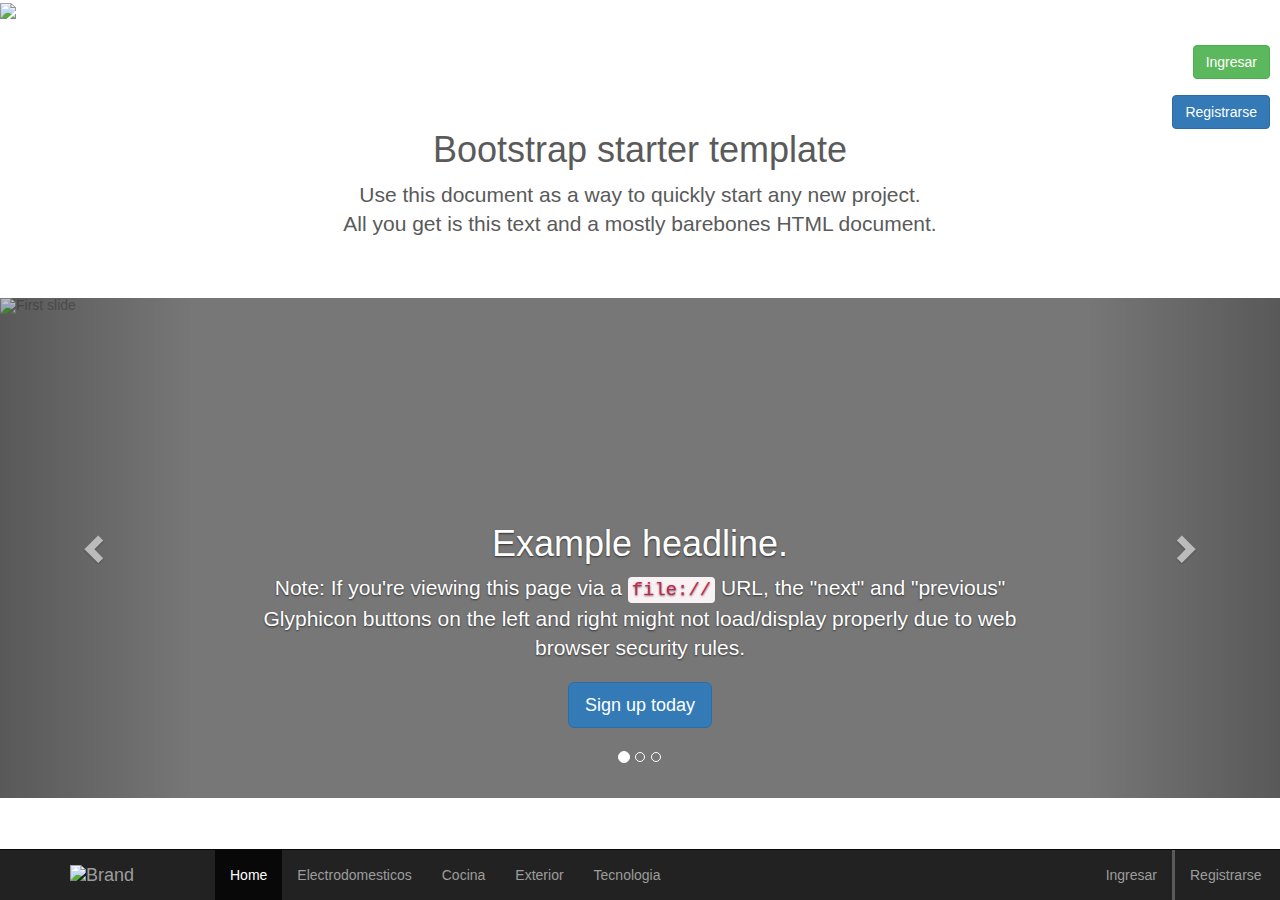
==== docs/examples/starter-template/los3hermanos.html @ 1ada2219 "backup http" ====
<!DOCTYPE html>
<html lang="en">
  <head>

         


    <meta charset="utf-8">
    <meta http-equiv="X-UA-Compatible" content="IE=edge">
    <meta name="viewport" content="width=device-width, initial-scale=1">
    <!-- The above 3 meta tags *must* come first in the head; any other head content must come *after* these tags -->
    <meta name="description" content="">
    <meta name="author" content="">
    <link rel="icon" href="../../favicon.ico">

    <title>Starter Template for Bootstrap</title>

    <!-- Bootstrap core CSS -->
    <link href="../../dist/css/bootstrap.min.css" rel="stylesheet">

    <!-- Custom styles for this template -->
    <link href="los3hermanos.css" rel="stylesheet">
	<link href="../../dist/css/bootstrap.min.css" rel="stylesheet">

    <!-- Just for debugging purposes. Don't actually copy these 2 lines! -->
    <!--[if lt IE 9]><script src="../../assets/js/ie8-responsive-file-warning.js"></script><![endif]-->
    <script src="../../assets/js/ie-emulation-modes-warning.js"></script>

    <!-- HTML5 shim and Respond.js for IE8 support of HTML5 elements and media queries -->
    <!--[if lt IE 9]>
      <script src="https://oss.maxcdn.com/html5shiv/3.7.2/html5shiv.min.js"></script>
      <script src="https://oss.maxcdn.com/respond/1.4.2/respond.min.js"></script>
    <![endif]-->
	<link href="carousel.css" rel="stylesheet">
  </head>

  <body>
	
	
<!--	<div style="position: relative; left: 0; top: 0;"> -->
<!--	<div class="container"> -->
	<img src="/home/alumno/Descargas/bootstrap-3.3.5/docs/examples/Fotos/Banner2.jpg" style="position: relative; top: -50px; left: 0;" width="100%"/>
	<button type="button" class="btn btn-success" style="position: absolute; top: 45px; right:10px;">Ingresar</button>
	<button type="button" class="btn btn-primary" style="position: absolute; top: 95px; right:10px;">Registrarse</button>
<!--	</div> -->
<!--	<img src="/home/alumno/Descargas/bootstrap-3.3.5/docs/examples/Fotos/logo3.png" style="position: absolute; top: 30px; left: 70px;"/> -->
<!--	</div> -->
<!--
	<div class="banner">
	<IMG src="/home/alumno/Descargas/bootstrap-3.3.5/docs/examples/Fotos/Banner2.jpg" width="100%" height="100%" align="top">
	</div>
-->	
<!--Barra de menus-->
	<div class="container">

	</div>
    <nav class="navbar navbar-inverse navbar-fixed-bottom">
      <div class="container">
        <div class="navbar-header">
          <button type="button" class="navbar-toggle collapsed" data-toggle="collapse" data-target="#navbar" aria-expanded="false" aria-controls="navbar">
            <span class="sr-only">Toggle navigation</span>
            <span class="icon-bar"></span>
            <span class="icon-bar"></span>
            <span class="icon-bar"></span>
          </button>
          <a class="navbar-brand" href="#"><img alt="Brand" src="/home/alumno/Descargas/bootstrap-3.3.5/docs/examples/Fotos/logo3.png" width="130px"></a>
        </div>
        <div id="navbar" class="collapse navbar-collapse">
          <ul class="nav navbar-nav">
            <li class="active"><a href="#">Home</a></li>
            <li><a href="#about">Electrodomesticos</a></li>
            <li><a href="#contact">Cocina</a></li>
			<li><a href="#contact">Exterior</a></li>
			<li><a href="#contact">Tecnologia</a></li>
          </ul>
		<ul class="nav navbar-nav navbar-right">
        <li style="border-right:solid;1px;"><a href="#">Ingresar</a></li>
		<li style="width:50px"><a href="#">Registrarse</a></li>
      </ul>
        </div><!--/.nav-collapse -->
      </div>
    </nav>

    <div class="container">

      <div class="starter-template">
        <h1>Bootstrap starter template</h1>
        <p class="lead">Use this document as a way to quickly start any new project.<br> All you get is this text and a mostly barebones HTML document.</p>
      </div>

    </div><!-- /.container -->

<!--Aca defino el tamaño de las flechas del carrusel-->
<div id="myCarousel" class="carousel slide" data-ride="carousel"><!--  style="width: 1000px; height: 300px;">-->
      <!-- Indicators -->
      <ol class="carousel-indicators" >
        <li data-target="#myCarousel" data-slide-to="0" class="active"></li>
        <li data-target="#myCarousel" data-slide-to="1"></li>
        <li data-target="#myCarousel" data-slide-to="2"></li>
      </ol>
<!--Esto es el contenedor en si del carrusel, osea, es la "caja gris", por eso defino un tamaño aca-->
      <div class="carousel-inner" role="listbox"> <!-- style="width: 1000px; height: 250px;">-->
        <div class="item active"  >
		  <img class="img-responsive center-block" class="first-slide" src="/home/alumno/Descargas/bootstrap-3.3.5/docs/examples/Fotos/oferta2.jpg" alt="First slide"  >
<!--          <img class="first-slide" src="[data-uri]" alt="First slide">
-->
          <div class="container">
            <div class="carousel-caption">
              <h1>Example headline.</h1>
              <p>Note: If you're viewing this page via a <code>file://</code> URL, the "next" and "previous" Glyphicon buttons on the left and right might not load/display properly due to web browser security rules.</p>
              <p><a class="btn btn-lg btn-primary" href="#" role="button">Sign up today</a></p>
            </div>
          </div>
        </div>
        <div class="item">
          <img class="second-slide" src="/home/alumno/Descargas/bootstrap-3.3.5/docs/examples/Fotos/oferta3.jpg" alt="Second slide">
          <div class="container">
            <div class="carousel-caption">
              <h1>Another example headline.</h1>
              <p>Cras justo odio, dapibus ac facilisis in, egestas eget quam. Donec id elit non mi porta gravida at eget metus. Nullam id dolor id nibh ultricies vehicula ut id elit.</p>
              <p><a class="btn btn-lg btn-primary" href="#" role="button">Learn more</a></p>
            </div>
          </div>
        </div>
        <div class="item">
          <img class="third-slide" src="/home/alumno/Descargas/bootstrap-3.3.5/docs/examples/Fotos/oferta4.jpg" alt="Third slide">
          <div class="container">
            <div class="carousel-caption">
              <h1>One more for good measure.</h1>
              <p>Cras justo odio, dapibus ac facilisis in, egestas eget quam. Donec id elit non mi porta gravida at eget metus. Nullam id dolor id nibh ultricies vehicula ut id elit.</p>
              <p><a class="btn btn-lg btn-primary" href="#" role="button">Browse gallery</a></p>
            </div>
          </div>
        </div>
      </div>
      <a class="left carousel-control" href="#myCarousel" role="button" data-slide="prev">
        <span class="glyphicon glyphicon-chevron-left" aria-hidden="true"></span>
        <span class="sr-only">Previous</span>
      </a>
      <a class="right carousel-control" href="#myCarousel" role="button" data-slide="next">
        <span class="glyphicon glyphicon-chevron-right" aria-hidden="true"></span>
        <span class="sr-only">Next</span>
      </a>
    </div>

    <!-- Bootstrap core JavaScript
    ================================================== -->
    <!-- Placed at the end of the document so the pages load faster -->
    <script src="https://ajax.googleapis.com/ajax/libs/jquery/1.11.3/jquery.min.js"></script>
    <script src="../../dist/js/bootstrap.min.js"></script>
    <!-- IE10 viewport hack for Surface/desktop Windows 8 bug -->
    <script src="../../assets/js/ie10-viewport-bug-workaround.js"></script>
  </body>
</html>
---- docs/examples/starter-template/los3hermanos.css ----
body {
  padding-top: 50px;
}
.starter-template {
  padding: 40px 15px;
  text-align: center;
}
---- docs/examples/starter-template/carousel.css ----
/* GLOBAL STYLES
-------------------------------------------------- */
/* Padding below the footer and lighter body text */

body {
  padding-bottom: 40px;
  color: #5a5a5a;
}


/* CUSTOMIZE THE NAVBAR
-------------------------------------------------- */

/* Special class on .container surrounding .navbar, used for positioning it into place. */
.navbar-wrapper {
  position: absolute;
  top: 0;
  right: 0;
  left: 0;
  z-index: 20;
}

/* Flip around the padding for proper display in narrow viewports */
.navbar-wrapper > .container {
  padding-right: 0;
  padding-left: 0;
}
.navbar-wrapper .navbar {
  padding-right: 15px;
  padding-left: 15px;
}
.navbar-wrapper .navbar .container {
  width: auto;
}


/* CUSTOMIZE THE CAROUSEL
-------------------------------------------------- */

/* Carousel base class */
.carousel {
  height: 500px;
  margin-bottom: 60px;
}
/* Since positioning the image, we need to help out the caption */
.carousel-caption {
  z-index: 10;
}

/* Declare heights because of positioning of img element */
.carousel .item {
  height: 500px;
  background-color: #777;
}
.carousel-inner > .item > img {
  position: absolute;
  top: 0;
  left: 0;
  min-width: 100%;
  height: 500px;
}


/* MARKETING CONTENT
-------------------------------------------------- */

/* Center align the text within the three columns below the carousel */
.marketing .col-lg-4 {
  margin-bottom: 20px;
  text-align: center;
}
.marketing h2 {
  font-weight: normal;
}
.marketing .col-lg-4 p {
  margin-right: 10px;
  margin-left: 10px;
}


/* Featurettes
------------------------- */

.featurette-divider {
  margin: 80px 0; /* Space out the Bootstrap <hr> more */
}

/* Thin out the marketing headings */
.featurette-heading {
  font-weight: 300;
  line-height: 1;
  letter-spacing: -1px;
}


/* RESPONSIVE CSS
-------------------------------------------------- */

@media (min-width: 768px) {
  /* Navbar positioning foo */
  .navbar-wrapper {
    margin-top: 20px;
  }
  .navbar-wrapper .container {
    padding-right: 15px;
    padding-left: 15px;
  }
  .navbar-wrapper .navbar {
    padding-right: 0;
    padding-left: 0;
  }

  /* The navbar becomes detached from the top, so we round the corners */
  .navbar-wrapper .navbar {
    border-radius: 4px;
  }

  /* Bump up size of carousel content */
  .carousel-caption p {
    margin-bottom: 20px;
    font-size: 21px;
    line-height: 1.4;
  }

  .featurette-heading {
    font-size: 50px;
  }
}

@media (min-width: 992px) {
  .featurette-heading {
    margin-top: 120px;
  }
}
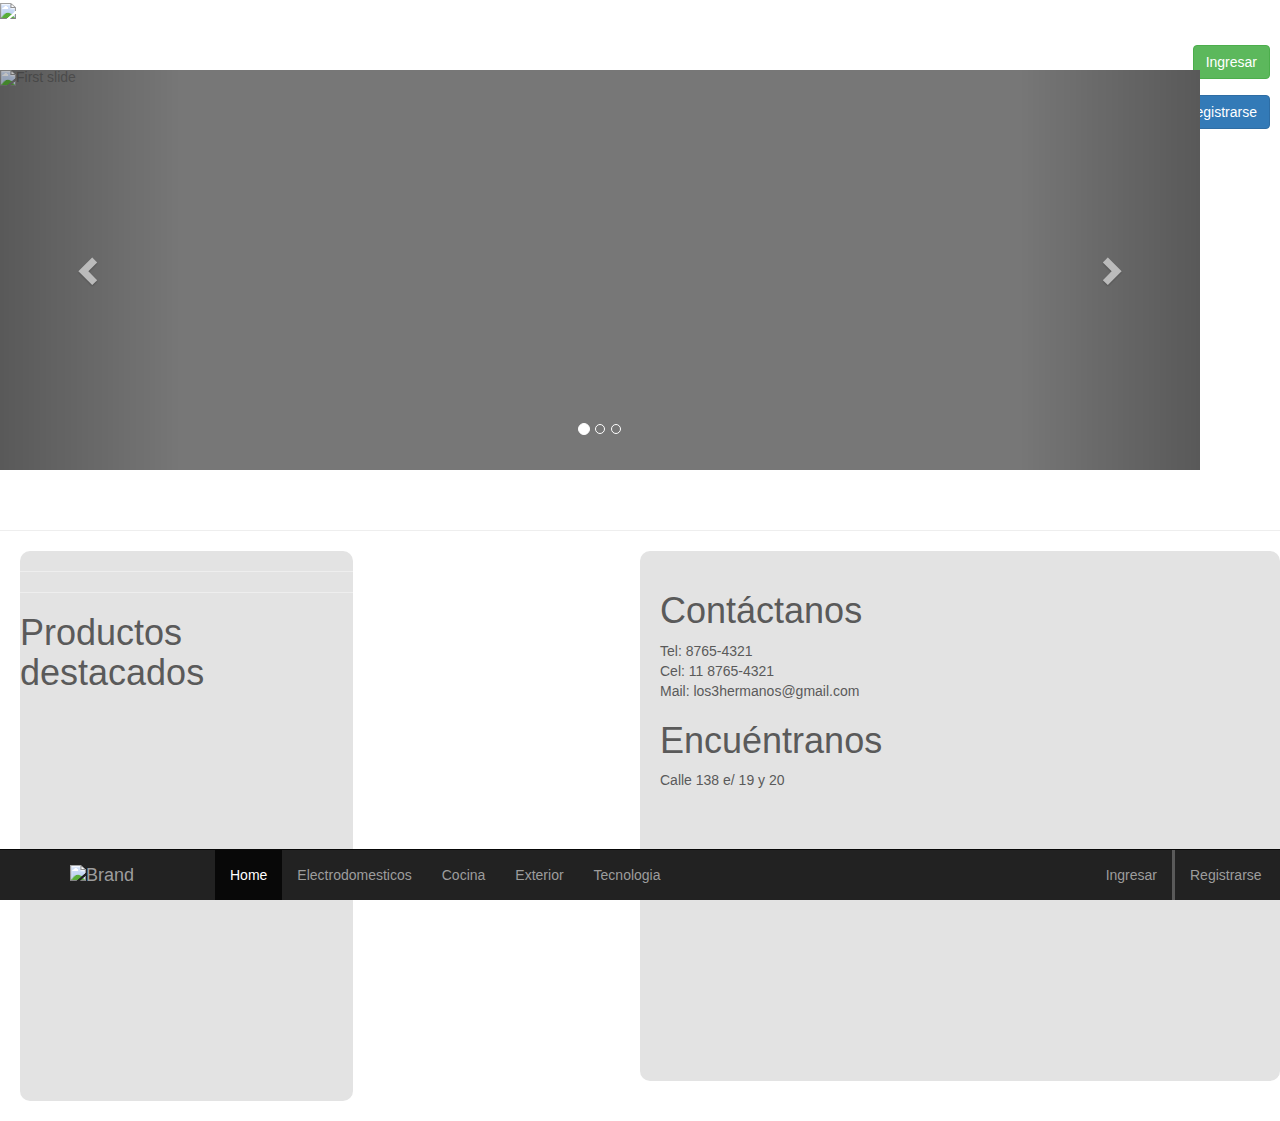
==== commit eb53eeac: "Pagina web (ariel)" ====
--- a/docs/examples/starter-template/los3hermanos.html
+++ b/docs/examples/starter-template/los3hermanos.html
@@ -2,6 +2,22 @@
 <html lang="en">
   <head>
 
+<script
+src="http://maps.googleapis.com/maps/api/js">
+</script>
+
+<script>
+function initialize() {
+  var mapProp = {
+    center:new google.maps.LatLng(-34.771621,-58.216389),
+    zoom:16,
+    mapTypeId:google.maps.MapTypeId.ROADMAP
+  };
+  var map=new google.maps.Map(document.getElementById("googleMap"), mapProp);
+}
+google.maps.event.addDomListener(window, 'load', initialize);
+</script>
+</head>
          
 
 
@@ -83,15 +99,16 @@
 
     <div class="container">
 
-      <div class="starter-template">
+<!--      <div class="starter-template">
         <h1>Bootstrap starter template</h1>
         <p class="lead">Use this document as a way to quickly start any new project.<br> All you get is this text and a mostly barebones HTML document.</p>
+
       </div>
-
+-->
     </div><!-- /.container -->
 
 <!--Aca defino el tamaño de las flechas del carrusel-->
-<div id="myCarousel" class="carousel slide" data-ride="carousel"><!--  style="width: 1000px; height: 300px;">-->
+<div id="myCarousel" class="carousel slide" data-ride="carousel"style="width: 1200px; height: 400px;">
       <!-- Indicators -->
       <ol class="carousel-indicators" >
         <li data-target="#myCarousel" data-slide-to="0" class="active"></li>
@@ -99,26 +116,20 @@
         <li data-target="#myCarousel" data-slide-to="2"></li>
       </ol>
 <!--Esto es el contenedor en si del carrusel, osea, es la "caja gris", por eso defino un tamaño aca-->
-      <div class="carousel-inner" role="listbox"> <!-- style="width: 1000px; height: 250px;">-->
+      <div class="carousel-inner" role="listbox" style="width: 1200px; height: 400px;">
         <div class="item active"  >
 		  <img class="img-responsive center-block" class="first-slide" src="/home/alumno/Descargas/bootstrap-3.3.5/docs/examples/Fotos/oferta2.jpg" alt="First slide"  >
 <!--          <img class="first-slide" src="[data-uri]" alt="First slide">
 -->
           <div class="container">
             <div class="carousel-caption">
-              <h1>Example headline.</h1>
-              <p>Note: If you're viewing this page via a <code>file://</code> URL, the "next" and "previous" Glyphicon buttons on the left and right might not load/display properly due to web browser security rules.</p>
-              <p><a class="btn btn-lg btn-primary" href="#" role="button">Sign up today</a></p>
             </div>
           </div>
         </div>
         <div class="item">
-          <img class="second-slide" src="/home/alumno/Descargas/bootstrap-3.3.5/docs/examples/Fotos/oferta3.jpg" alt="Second slide">
+          <img class="second-slide" src="/home/alumno/Descargas/bootstrap-3.3.5/docs/examples/Fotos/oferta3.jpg" alt="Second slide" width="70%" height="70%">
           <div class="container">
             <div class="carousel-caption">
-              <h1>Another example headline.</h1>
-              <p>Cras justo odio, dapibus ac facilisis in, egestas eget quam. Donec id elit non mi porta gravida at eget metus. Nullam id dolor id nibh ultricies vehicula ut id elit.</p>
-              <p><a class="btn btn-lg btn-primary" href="#" role="button">Learn more</a></p>
             </div>
           </div>
         </div>
@@ -126,9 +137,6 @@
           <img class="third-slide" src="/home/alumno/Descargas/bootstrap-3.3.5/docs/examples/Fotos/oferta4.jpg" alt="Third slide">
           <div class="container">
             <div class="carousel-caption">
-              <h1>One more for good measure.</h1>
-              <p>Cras justo odio, dapibus ac facilisis in, egestas eget quam. Donec id elit non mi porta gravida at eget metus. Nullam id dolor id nibh ultricies vehicula ut id elit.</p>
-              <p><a class="btn btn-lg btn-primary" href="#" role="button">Browse gallery</a></p>
             </div>
           </div>
         </div>
@@ -150,5 +158,31 @@
     <script src="../../dist/js/bootstrap.min.js"></script>
     <!-- IE10 viewport hack for Surface/desktop Windows 8 bug -->
     <script src="../../assets/js/ie10-viewport-bug-workaround.js"></script>
+	<hr size="20px" color="red"/>
+	<div class="menuizq">
+		<hr size="20px" color="red"/>
+		<hr>
+		<h1>Productos destacados</h1>
+	</div>
+		<div class="menuder" align="left">
+		<div class="row">
+ 			<div class="col-md-5">
+				<h1>Contáctanos</h1>
+				Tel: 8765-4321
+					<br>
+				Cel: 11 8765-4321
+					<br>	
+			Mail: los3hermanos@gmail.com
+		<h1>Encuéntranos</h1>
+			Calle 138 e/ 19 y 20
+			</div>
+			<div class="col-md-7"><div id="googleMap" style="width:100%;height:350px;" ></div></div>
+		</div>
+
+<!-- <iframe frameborder="0" scrolling="no" marginheight="0" marginwidth="0"width="500" height="500" src="https://maps.google.com/maps?hl=en&q=Argentina,Buenos Aires,Berazategui,1381827&ie=UTF8&t=roadmap&z=17&wiloc=B&output=embed></iframe> -->
+	</div>
+		
+		</img>
+
   </body>
 </html>
--- a/docs/examples/starter-template/los3hermanos.css
+++ b/docs/examples/starter-template/los3hermanos.css
@@ -5,3 +5,52 @@
   padding: 40px 15px;
   text-align: center;
 }
+
+banner {
+	text-align: center;
+    margin: -12px 0 0 0;
+    padding: 0
+}
+
+.menuizq{
+	float: left;
+	width: 26%;
+	height: 550px;
+	background-color: #e3e3e3;
+	border-radius: 10px;
+	margin-left: 20px;
+	margin-bottom: 20px;
+}
+
+.menuder{
+	float: right;
+	width: 50%;
+	height: 530px;
+	background-color: #e3e3e3;
+	border-radius: 10px;
+	margin-left: 20px;
+	margin-bottom: 20px;
+	padding: 20px;
+}
+
+.mapa{
+	float: right;
+	width: 20%;
+	height: 20%;
+}
+
+/*.right {
+    position: absolute;
+    right: 0px;
+    width: 300px;
+    border:3px solid #73AD21;
+    padding: 10px;
+}
+
+.center {
+    margin: auto;
+    width: 60%;
+    border:3px solid #73AD21;
+    padding: 10px;
+}
+*/
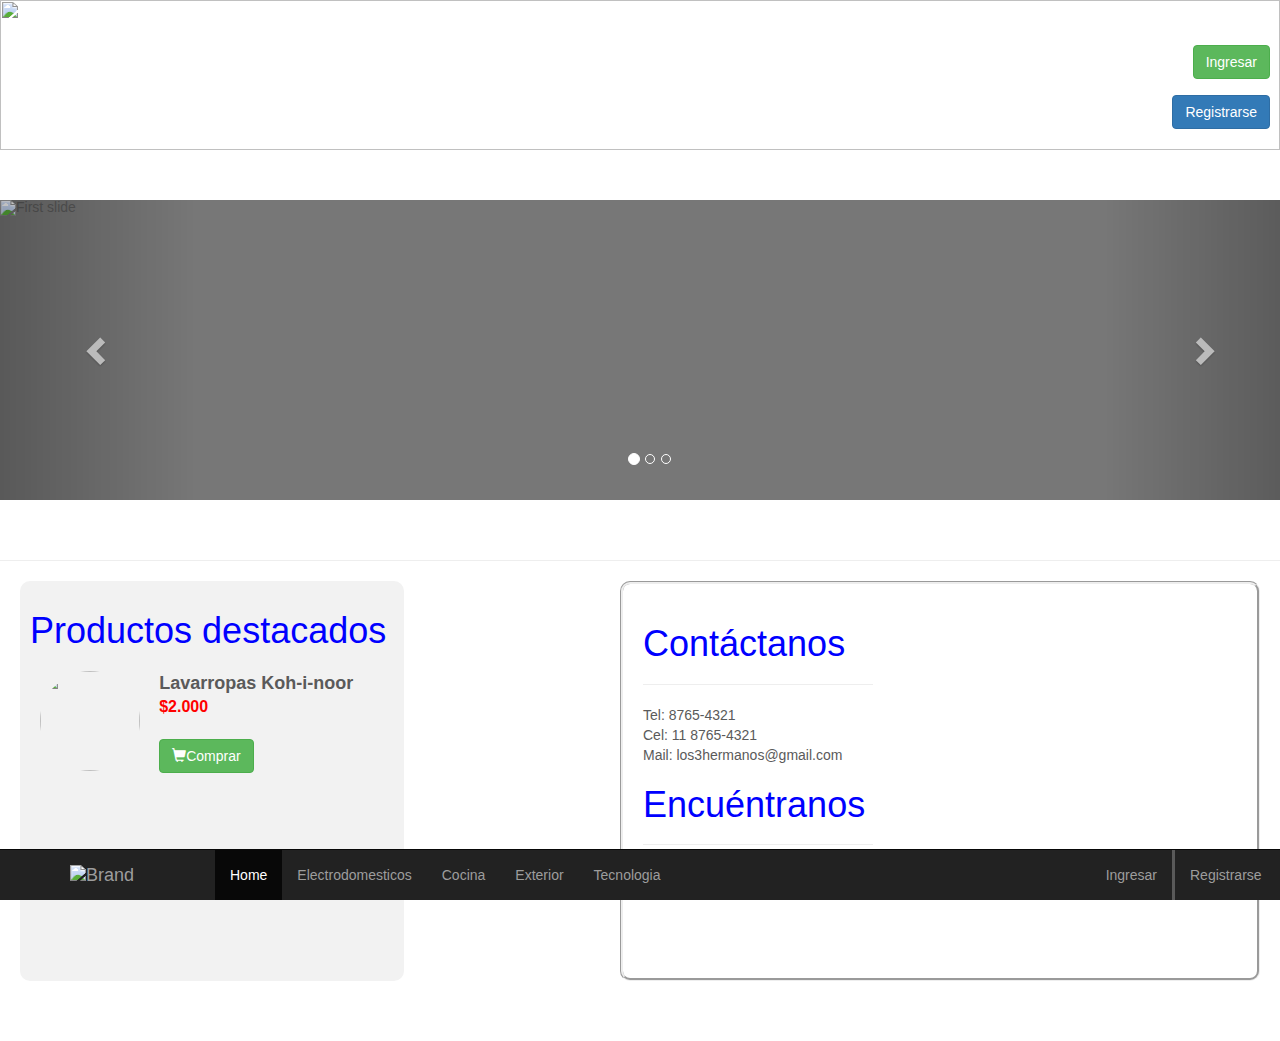
==== commit 23b25bfd: "actualizacion" ====
--- a/docs/examples/starter-template/los3hermanos.html
+++ b/docs/examples/starter-template/los3hermanos.html
@@ -1,7 +1,6 @@
 <!DOCTYPE html>
 <html lang="en">
   <head>
-
 <script
 src="http://maps.googleapis.com/maps/api/js">
 </script>
@@ -55,7 +54,7 @@
 	
 <!--	<div style="position: relative; left: 0; top: 0;"> -->
 <!--	<div class="container"> -->
-	<img src="/home/alumno/Descargas/bootstrap-3.3.5/docs/examples/Fotos/Banner2.jpg" style="position: relative; top: -50px; left: 0;" width="100%"/>
+	<img src="/home/alumno/Descargas/bootstrap-3.3.5/docs/examples/Fotos/Banner2.jpg" style="position: relative; top: -50px; left: 0;" height="150px" width="100%"/>
 	<button type="button" class="btn btn-success" style="position: absolute; top: 45px; right:10px;">Ingresar</button>
 	<button type="button" class="btn btn-primary" style="position: absolute; top: 95px; right:10px;">Registrarse</button>
 <!--	</div> -->
@@ -67,9 +66,7 @@
 	</div>
 -->	
 <!--Barra de menus-->
-	<div class="container">
-
-	</div>
+
     <nav class="navbar navbar-inverse navbar-fixed-bottom">
       <div class="container">
         <div class="navbar-header">
@@ -108,7 +105,7 @@
     </div><!-- /.container -->
 
 <!--Aca defino el tamaño de las flechas del carrusel-->
-<div id="myCarousel" class="carousel slide" data-ride="carousel"style="width: 1200px; height: 400px;">
+<div id="myCarousel" class="carousel slide center-block" data-ride="carousel"style="width: 1300px; height: 300px;">
       <!-- Indicators -->
       <ol class="carousel-indicators" >
         <li data-target="#myCarousel" data-slide-to="0" class="active"></li>
@@ -116,7 +113,7 @@
         <li data-target="#myCarousel" data-slide-to="2"></li>
       </ol>
 <!--Esto es el contenedor en si del carrusel, osea, es la "caja gris", por eso defino un tamaño aca-->
-      <div class="carousel-inner" role="listbox" style="width: 1200px; height: 400px;">
+      <div class="carousel-inner" role="listbox" style="width: 1300px; height: 300px;">
         <div class="item active"  >
 		  <img class="img-responsive center-block" class="first-slide" src="/home/alumno/Descargas/bootstrap-3.3.5/docs/examples/Fotos/oferta2.jpg" alt="First slide"  >
 <!--          <img class="first-slide" src="[data-uri]" alt="First slide">
@@ -127,7 +124,7 @@
           </div>
         </div>
         <div class="item">
-          <img class="second-slide" src="/home/alumno/Descargas/bootstrap-3.3.5/docs/examples/Fotos/oferta3.jpg" alt="Second slide" width="70%" height="70%">
+          <img class="second-slide" src="/home/alumno/Descargas/bootstrap-3.3.5/docs/examples/Fotos/oferta3.jpg" alt="Second slide">
           <div class="container">
             <div class="carousel-caption">
             </div>
@@ -159,30 +156,51 @@
     <!-- IE10 viewport hack for Surface/desktop Windows 8 bug -->
     <script src="../../assets/js/ie10-viewport-bug-workaround.js"></script>
 	<hr size="20px" color="red"/>
-	<div class="menuizq">
-		<hr size="20px" color="red"/>
-		<hr>
-		<h1>Productos destacados</h1>
+
+<!-- Esto es el menu de destacados--> 
+<div class="menuizq">
+		<h1 class="titulo">Productos destacados</h1>
+	<div class="cajaproducto"> 
+		<div class="row">
+			<div class="col-md-4">
+				<img class="imgProducto" src="/home/alumno/Descargas/bootstrap-3.3.5/docs/examples/Fotos/lavarropas.jpg" >
+			</div>
+			<div class="col-md-8">
+			<B><FONT FACE="arial" SIZE=4 >Lavarropas Koh-i-noor</FONT></B>
+				<br>
+			<B><FONT FACE="arial" SIZE=3 COLOR=red>$2.000</FONT></B>
+				<br>
+				<br>
+			<button  type="button" class="btn btn-success"><span class="glyphicon glyphicon-shopping-cart" aria-hidden="true"></span>Comprar</button>
+			</div>
+		</div>
 	</div>
+</div>
+
+
 		<div class="menuder" align="left">
 		<div class="row">
  			<div class="col-md-5">
-				<h1>Contáctanos</h1>
+				<h1 class="titulo">Contáctanos</h1>
+				<hr>
 				Tel: 8765-4321
 					<br>
 				Cel: 11 8765-4321
 					<br>	
 			Mail: los3hermanos@gmail.com
-		<h1>Encuéntranos</h1>
+		<h1 class="titulo">Encuéntranos</h1>
+			<hr>
 			Calle 138 e/ 19 y 20
 			</div>
-			<div class="col-md-7"><div id="googleMap" style="width:100%;height:350px;" ></div></div>
+			<div class="col-md-7">
+				<div id="googleMap" style="width:100%;height:350px;" ></div>
+			</div>
 		</div>
 
 <!-- <iframe frameborder="0" scrolling="no" marginheight="0" marginwidth="0"width="500" height="500" src="https://maps.google.com/maps?hl=en&q=Argentina,Buenos Aires,Berazategui,1381827&ie=UTF8&t=roadmap&z=17&wiloc=B&output=embed></iframe> -->
 	</div>
 		
-		</img>
+
 
   </body>
 </html>
--- a/docs/examples/starter-template/los3hermanos.css
+++ b/docs/examples/starter-template/los3hermanos.css
@@ -1,35 +1,48 @@
 body {
-  padding-top: 50px;
+	padding-top: 50px;
 }
 .starter-template {
-  padding: 40px 15px;
-  text-align: center;
+	padding: 40px 15px;
+	text-align: center;
 }
+
+
 
 banner {
 	text-align: center;
-    margin: -12px 0 0 0;
-    padding: 0
+/*	margin: -12px 0 0 0;*/
+	padding: 0
 }
 
 .menuizq{
 	float: left;
-	width: 26%;
-	height: 550px;
-	background-color: #e3e3e3;
+	width: 30%;
+	height: 400px;
+/*	background-color: #e3e3e3;*/
+	background-color: #f2f2f2;
 	border-radius: 10px;
 	margin-left: 20px;
-	margin-bottom: 20px;
+	margin-bottom: 60px;
+	padding: 10px;
+}
+
+.cajaproducto{
+	float: left;
+	width: 90%;
+	height: 130px;
+	margin: 10px;
 }
 
 .menuder{
 	float: right;
 	width: 50%;
-	height: 530px;
-	background-color: #e3e3e3;
+	height: 400px;
+/*	background-color: #e3e3e3;*/
+/*	background-color: #f2f2f2;*/
+	border-style: groove;
 	border-radius: 10px;
-	margin-left: 20px;
-	margin-bottom: 20px;
+	margin-right: 20px;
+	margin-bottom: 50px;
 	padding: 20px;
 }
 
@@ -37,6 +50,16 @@
 	float: right;
 	width: 20%;
 	height: 20%;
+}
+
+.titulo{
+	color: blue;
+/*	font-weight: bold;*/
+}
+.imgProducto{
+	border-radius: 60px;
+	width: 100px;
+	height: 100px;
 }
 
 /*.right {
